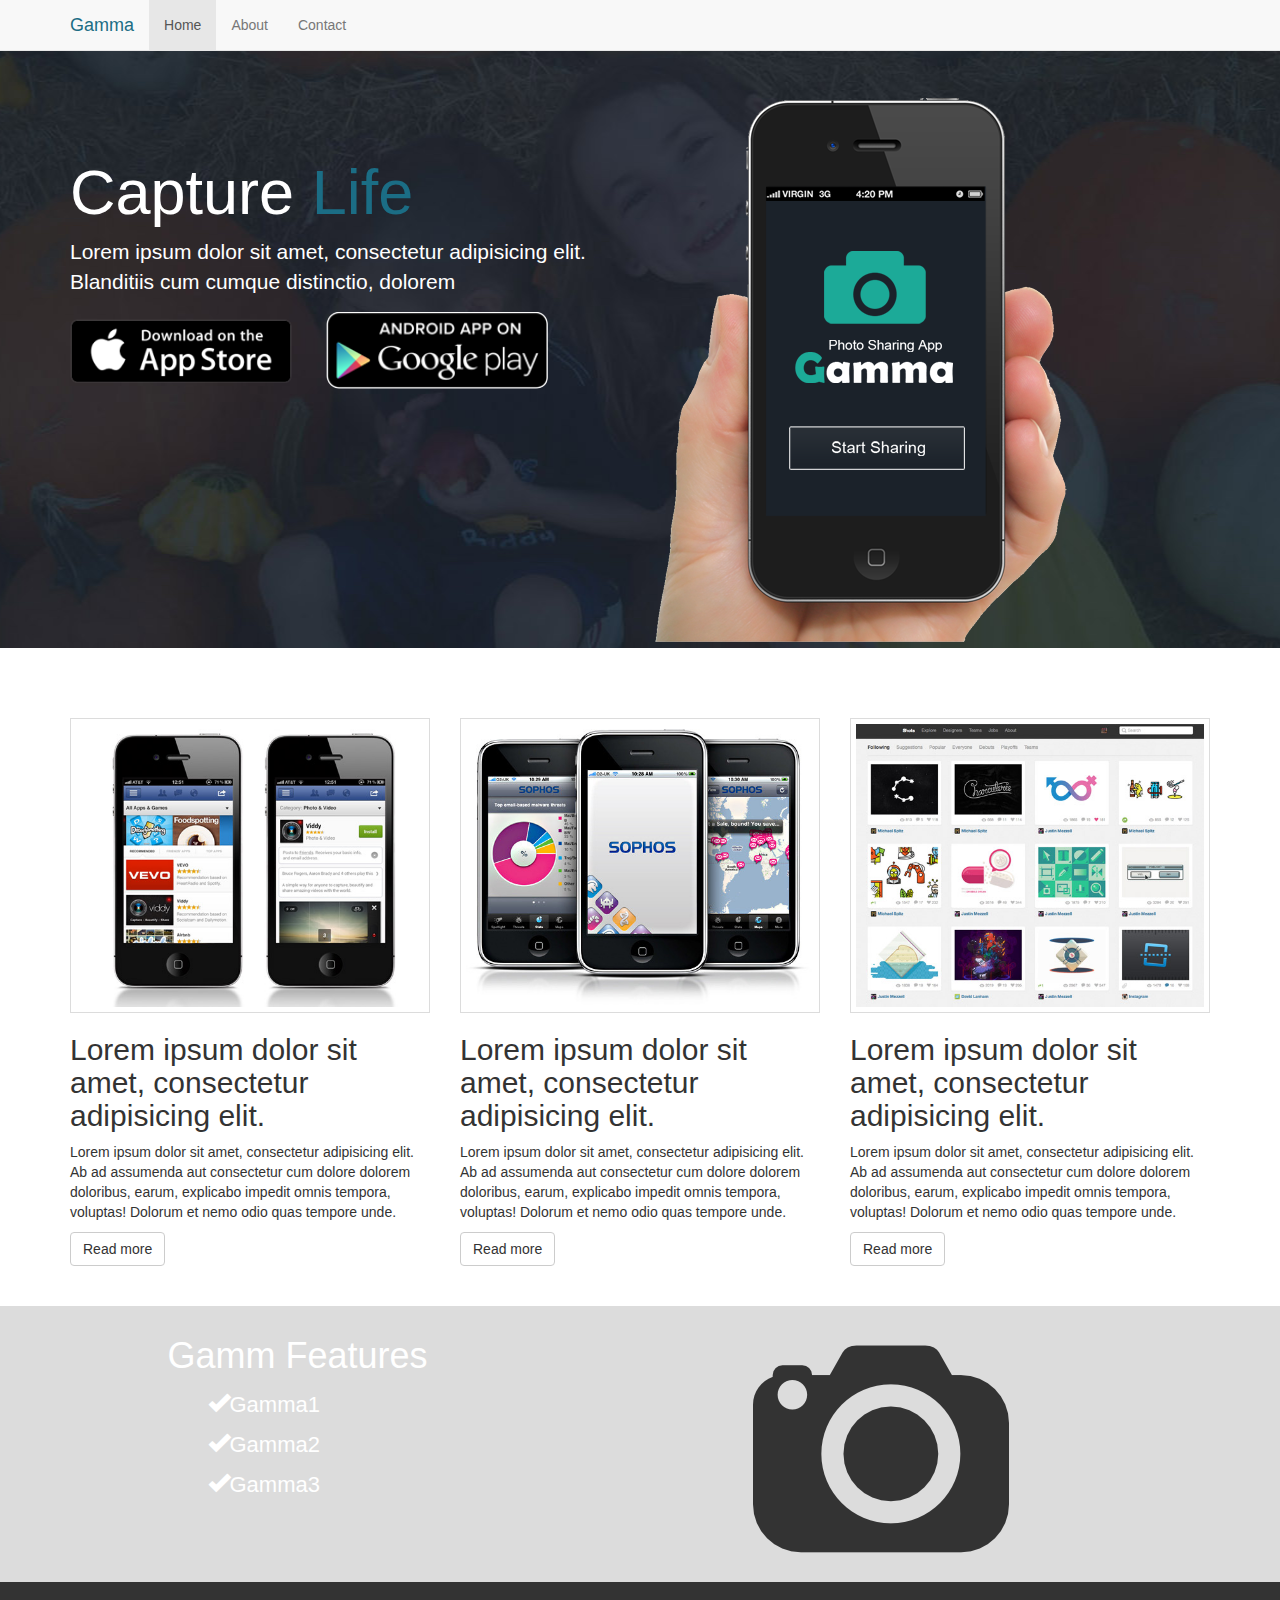
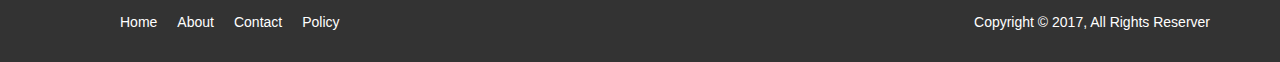
==== about.html @ e4ffbfa0 "dodatkowe strony" ====
<!DOCTYPE html>
<html lang="en">
<head>
    <title>Gamma About</title>
    <meta charset="utf-8">
    <meta http-equiv="X-UA-Compatible" content="IE=edge">
    <meta name="viewport" content="width=device-width, initial-scale=1">
    <link rel="stylesheet" href="./css/bootstrap.css">
    <link rel="stylesheet" href="./css/style.css">
</head>

<body>

<nav class="navbar navbar-default navbar-fixed-top">
    <div class="container">
        <div class="navbar-header">
            <button type="button" class="navbar-toggle collapsed" data-toggle="collapse" data-target="#navbar"
                    aria-expanded="false" aria-controls="navbar">
                <span class="sr-only">Toggle navigation</span>
                <span class="icon-bar"></span>
                <span class="icon-bar"></span>
                <span class="icon-bar"></span>
            </button>
            <a class="navbar-brand green-text" href="#">Gamma</a>
        </div>
        <div id="navbar" class="collapse navbar-collapse">
            <ul class="nav navbar-nav">
                <li class="active"><a href="#">Home</a></li>
                <li><a href="#about">About</a></li>
                <li><a href="#contact">Contact</a></li>
            </ul>
        </div>
    </div>
</nav>

<!--Gorne zdjecie = Jambootron-->

<div class="jumbotron ">
    <div class="container">
        <div class="row">
            <div class="col-md-6">
                <h1>Capture <span class="green-text">Life</span></h1>
                <p>Lorem ipsum dolor sit amet, consectetur adipisicing elit. Blanditiis cum cumque distinctio, dolorem
                </p>
                <a href="#"> <img src="./img/icon_app_store.png" class="app-btn" alt=""></a>
                <a href="#"> <img src="./img/icon_google_play.png" class="app-btn" alt=""></a>
            </div>
            <div class="col-md-6">
                <img src="./img/site_phone.png" alt="" class="phone">
            </div>
        </div>

    </div>
</div>

<section id="srodkowy">
    <div class="container">
        <div class="row">
            <div class="col-md-4">
                <img src="./img/demo1.jpg" alt="" class="demo">
                <h2>Lorem ipsum dolor sit amet, consectetur adipisicing elit. </h2>
                <p>Lorem ipsum dolor sit amet, consectetur adipisicing elit. Ab ad assumenda aut consectetur cum dolore
                    dolorem doloribus, earum, explicabo impedit omnis tempora, voluptas! Dolorum et nemo odio quas
                    tempore unde.</p>
                <a href="#" class="btn btn-default">Read more</a>
            </div>
            <div class="col-md-4">
                <img src="./img/demo2.jpg" alt="" class="demo">
                <h2>Lorem ipsum dolor sit amet, consectetur adipisicing elit. </h2>
                <p>Lorem ipsum dolor sit amet, consectetur adipisicing elit. Ab ad assumenda aut consectetur cum dolore
                    dolorem doloribus, earum, explicabo impedit omnis tempora, voluptas! Dolorum et nemo odio quas
                    tempore unde.</p>
                <a href="#" class="btn btn-default">Read more</a>
            </div>
            <div class="col-md-4">
                <img src="./img/demo3.jpg" alt="" class="demo">
                <h2>Lorem ipsum dolor sit amet, consectetur adipisicing elit. </h2>
                <p>Lorem ipsum dolor sit amet, consectetur adipisicing elit. Ab ad assumenda aut consectetur cum dolore
                    dolorem doloribus, earum, explicabo impedit omnis tempora, voluptas! Dolorum et nemo odio quas
                    tempore unde.</p>
                <a href="#" class="btn btn-default">Read more</a>
            </div>
        </div>

    </div>

</section>

<!--Kolumny z features-->
<section id="feature">
    <div class="container">
        <div class="row">
            <div class="col-md-offset-1 col-md-4">
                <h1>Gamm Features</h1>
                <ul>
                    <li><span class="glyphicon glyphicon-ok"> </span>Gamma1</li>
                    <li><span class="glyphicon glyphicon-ok"> </span>Gamma2</li>
                    <li><span class="glyphicon glyphicon-ok"> </span>Gamma3</li>
                </ul>
            </div>


            <div class="col-md-4 col-md-offset-2">
                <img src="./img/logo.png" alt="" class="big-logo">
            </div>
        </div>
    </div>
</section>

<footer>
    <div class="container">
        <div class="row">
            <div class="col-md-6">
                <ul>
                    <li><a href="#">Home</a></li>
                    <li><a href="#">About</a></li>
                    <li><a href="#">Contact</a></li>
                    <li><a href="#">Policy</a></li>
                </ul>

            </div>
            <div class="col-md-6">
                <p>Copyright &copy; 2017, All Rights Reserver</p>
            </div>
        </div>
    </div>
</footer>

<script src="https://ajax.googleapis.com/ajax/libs/jquery/3.2.1/jquery.min.js"></script>
<script src="js/bootstrap.js"></script>
<script src="./javascript.js"></script>
</body>
</html>
---- css/style.css ----
body {
    padding-top: 50px;
}

section{
    padding: 40px;
}
.green-text {
    color: #1b6d85 !important;
}

.jumbotron h1{
    margin-top: 60px;
}

.jumbotron {
    background: url("../img/site_showcase_bg.jpg") no-repeat top center;
    color: white;
    height: 598px;
    overflow: hidden;
}

.jumbotron .app-btn{
    width:40%;
    margin-right: 30px;
}


.jumbotron phone{
    width: 75%;
}

.demo{
    width: 100%;
    padding: 5px;
    border: 1px solid gainsboro;
}

#feature{
    background-color: gainsboro;
    color: #fff;
    padding: 10px;
    overflow: auto;
}

#feature ul li{
    font-size: 22px;
    list-style: none;
    line-height: 40px;
}

footer{
    background-color: #333;
    color: white;
    padding: 30px 0 20px 0;
}

footer li{
    float: left;
    padding: 0 10px 0 10px;
    list-style: none;
}

footer a{
    color: white;
}

footer p{
float: right;
}
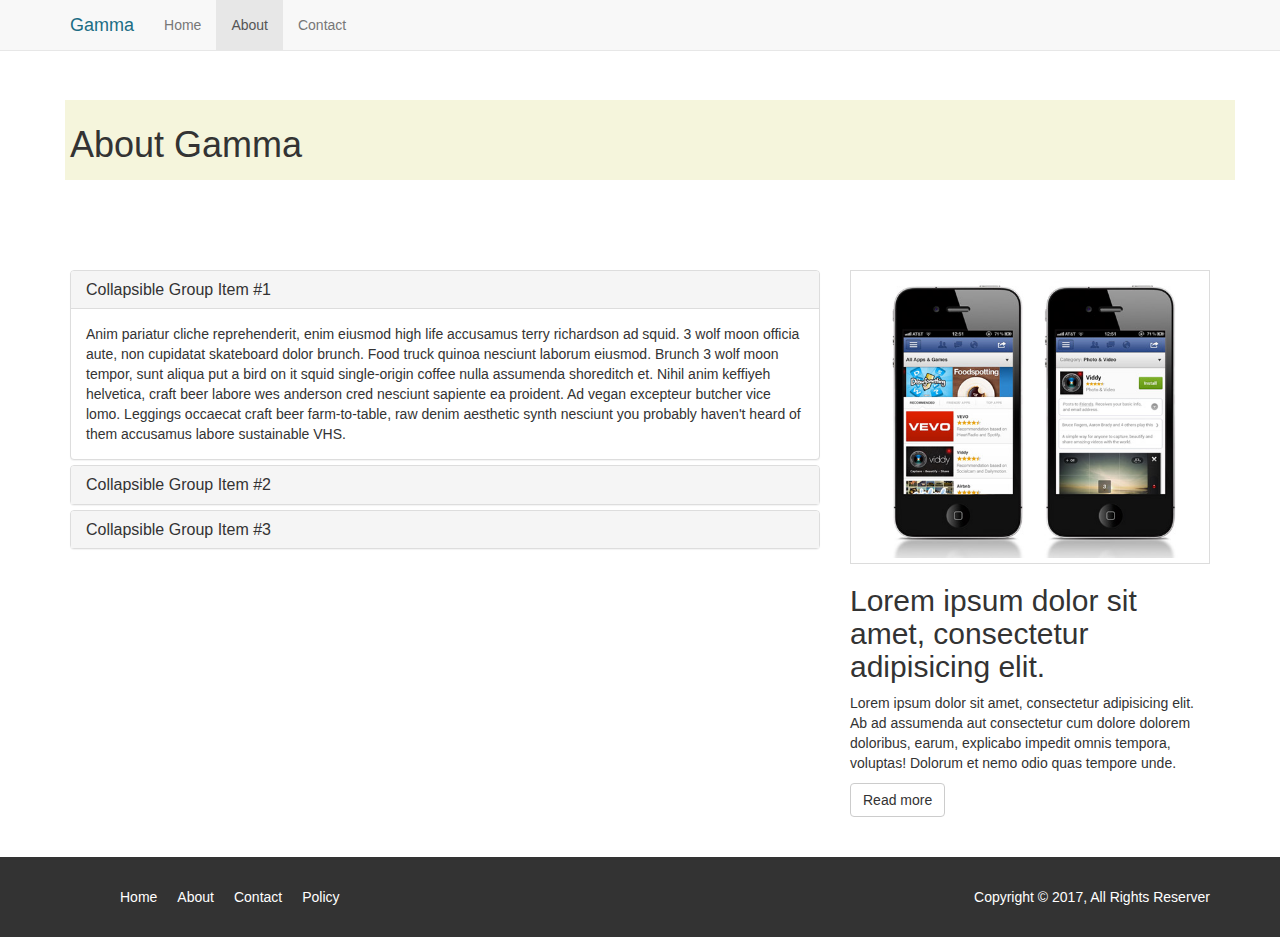
==== commit 089e5567: "about zrobione" ====
--- a/about.html
+++ b/about.html
@@ -25,8 +25,8 @@
         </div>
         <div id="navbar" class="collapse navbar-collapse">
             <ul class="nav navbar-nav">
-                <li class="active"><a href="#">Home</a></li>
-                <li><a href="#about">About</a></li>
+                <li><a href="index.html">Home</a></li>
+                <li class="active"><a href="about.html">About</a></li>
                 <li><a href="#contact">Contact</a></li>
             </ul>
         </div>
@@ -35,45 +35,93 @@
 
 <!--Gorne zdjecie = Jambootron-->
 
-<div class="jumbotron ">
+<section id="about-gamma">
     <div class="container">
         <div class="row">
-            <div class="col-md-6">
-                <h1>Capture <span class="green-text">Life</span></h1>
-                <p>Lorem ipsum dolor sit amet, consectetur adipisicing elit. Blanditiis cum cumque distinctio, dolorem
-                </p>
-                <a href="#"> <img src="./img/icon_app_store.png" class="app-btn" alt=""></a>
-                <a href="#"> <img src="./img/icon_google_play.png" class="app-btn" alt=""></a>
-            </div>
-            <div class="col-md-6">
-                <img src="./img/site_phone.png" alt="" class="phone">
+            <div class="col-md-12 gamma">
+                <h1>About Gamma</h1>
             </div>
         </div>
+    </div>
+</section>
 
-    </div>
-</div>
-
-<section id="srodkowy">
+<section id="about">
     <div class="container">
         <div class="row">
+            <div class="col-md-8">
+
+                <div class="panel-group" id="accordion" role="tablist" aria-multiselectable="true">
+                    <div class="panel panel-default">
+                        <div class="panel-heading" role="tab" id="headingOne">
+                            <h4 class="panel-title">
+                                <a role="button" data-toggle="collapse" data-parent="#accordion" href="#collapseOne"
+                                   aria-expanded="true" aria-controls="collapseOne">
+                                    Collapsible Group Item #1
+                                </a>
+                            </h4>
+                        </div>
+                        <div id="collapseOne" class="panel-collapse collapse in" role="tabpanel"
+                             aria-labelledby="headingOne">
+                            <div class="panel-body">
+                                Anim pariatur cliche reprehenderit, enim eiusmod high life accusamus terry richardson ad
+                                squid. 3 wolf moon officia aute, non cupidatat skateboard dolor brunch. Food truck
+                                quinoa nesciunt laborum eiusmod. Brunch 3 wolf moon tempor, sunt aliqua put a bird on it
+                                squid single-origin coffee nulla assumenda shoreditch et. Nihil anim keffiyeh helvetica,
+                                craft beer labore wes anderson cred nesciunt sapiente ea proident. Ad vegan excepteur
+                                butcher vice lomo. Leggings occaecat craft beer farm-to-table, raw denim aesthetic synth
+                                nesciunt you probably haven't heard of them accusamus labore sustainable VHS.
+                            </div>
+                        </div>
+                    </div>
+                    <div class="panel panel-default">
+                        <div class="panel-heading" role="tab" id="headingTwo">
+                            <h4 class="panel-title">
+                                <a class="collapsed" role="button" data-toggle="collapse" data-parent="#accordion"
+                                   href="#collapseTwo" aria-expanded="false" aria-controls="collapseTwo">
+                                    Collapsible Group Item #2
+                                </a>
+                            </h4>
+                        </div>
+                        <div id="collapseTwo" class="panel-collapse collapse" role="tabpanel"
+                             aria-labelledby="headingTwo">
+                            <div class="panel-body">
+                                Anim pariatur cliche reprehenderit, enim eiusmod high life accusamus terry richardson ad
+                                squid. 3 wolf moon officia aute, non cupidatat skateboard dolor brunch. Food truck
+                                quinoa nesciunt laborum eiusmod. Brunch 3 wolf moon tempor, sunt aliqua put a bird on it
+                                squid single-origin coffee nulla assumenda shoreditch et. Nihil anim keffiyeh helvetica,
+                                craft beer labore wes anderson cred nesciunt sapiente ea proident. Ad vegan excepteur
+                                butcher vice lomo. Leggings occaecat craft beer farm-to-table, raw denim aesthetic synth
+                                nesciunt you probably haven't heard of them accusamus labore sustainable VHS.
+                            </div>
+                        </div>
+                    </div>
+                    <div class="panel panel-default">
+                        <div class="panel-heading" role="tab" id="headingThree">
+                            <h4 class="panel-title">
+                                <a class="collapsed" role="button" data-toggle="collapse" data-parent="#accordion"
+                                   href="#collapseThree" aria-expanded="false" aria-controls="collapseThree">
+                                    Collapsible Group Item #3
+                                </a>
+                            </h4>
+                        </div>
+                        <div id="collapseThree" class="panel-collapse collapse" role="tabpanel"
+                             aria-labelledby="headingThree">
+                            <div class="panel-body">
+                                Anim pariatur cliche reprehenderit, enim eiusmod high life accusamus terry richardson ad
+                                squid. 3 wolf moon officia aute, non cupidatat skateboard dolor brunch. Food truck
+                                quinoa nesciunt laborum eiusmod. Brunch 3 wolf moon tempor, sunt aliqua put a bird on it
+                                squid single-origin coffee nulla assumenda shoreditch et. Nihil anim keffiyeh helvetica,
+                                craft beer labore wes anderson cred nesciunt sapiente ea proident. Ad vegan excepteur
+                                butcher vice lomo. Leggings occaecat craft beer farm-to-table, raw denim aesthetic synth
+                                nesciunt you probably haven't heard of them accusamus labore sustainable VHS.
+                            </div>
+                        </div>
+                    </div>
+                </div>
+
+            </div>
             <div class="col-md-4">
                 <img src="./img/demo1.jpg" alt="" class="demo">
-                <h2>Lorem ipsum dolor sit amet, consectetur adipisicing elit. </h2>
-                <p>Lorem ipsum dolor sit amet, consectetur adipisicing elit. Ab ad assumenda aut consectetur cum dolore
-                    dolorem doloribus, earum, explicabo impedit omnis tempora, voluptas! Dolorum et nemo odio quas
-                    tempore unde.</p>
-                <a href="#" class="btn btn-default">Read more</a>
-            </div>
-            <div class="col-md-4">
-                <img src="./img/demo2.jpg" alt="" class="demo">
-                <h2>Lorem ipsum dolor sit amet, consectetur adipisicing elit. </h2>
-                <p>Lorem ipsum dolor sit amet, consectetur adipisicing elit. Ab ad assumenda aut consectetur cum dolore
-                    dolorem doloribus, earum, explicabo impedit omnis tempora, voluptas! Dolorum et nemo odio quas
-                    tempore unde.</p>
-                <a href="#" class="btn btn-default">Read more</a>
-            </div>
-            <div class="col-md-4">
-                <img src="./img/demo3.jpg" alt="" class="demo">
                 <h2>Lorem ipsum dolor sit amet, consectetur adipisicing elit. </h2>
                 <p>Lorem ipsum dolor sit amet, consectetur adipisicing elit. Ab ad assumenda aut consectetur cum dolore
                     dolorem doloribus, earum, explicabo impedit omnis tempora, voluptas! Dolorum et nemo odio quas
@@ -86,26 +134,6 @@
 
 </section>
 
-<!--Kolumny z features-->
-<section id="feature">
-    <div class="container">
-        <div class="row">
-            <div class="col-md-offset-1 col-md-4">
-                <h1>Gamm Features</h1>
-                <ul>
-                    <li><span class="glyphicon glyphicon-ok"> </span>Gamma1</li>
-                    <li><span class="glyphicon glyphicon-ok"> </span>Gamma2</li>
-                    <li><span class="glyphicon glyphicon-ok"> </span>Gamma3</li>
-                </ul>
-            </div>
-
-
-            <div class="col-md-4 col-md-offset-2">
-                <img src="./img/logo.png" alt="" class="big-logo">
-            </div>
-        </div>
-    </div>
-</section>
 
 <footer>
     <div class="container">
--- a/css/style.css
+++ b/css/style.css
@@ -67,4 +67,15 @@
 
 footer p{
 float: right;
+}
+
+.gamma{
+    background-color: beige;
+    margin: 10px;
+    padding: 5px;
+}
+
+#about-gamma{
+    /*padding: 10px;*/
+
 }